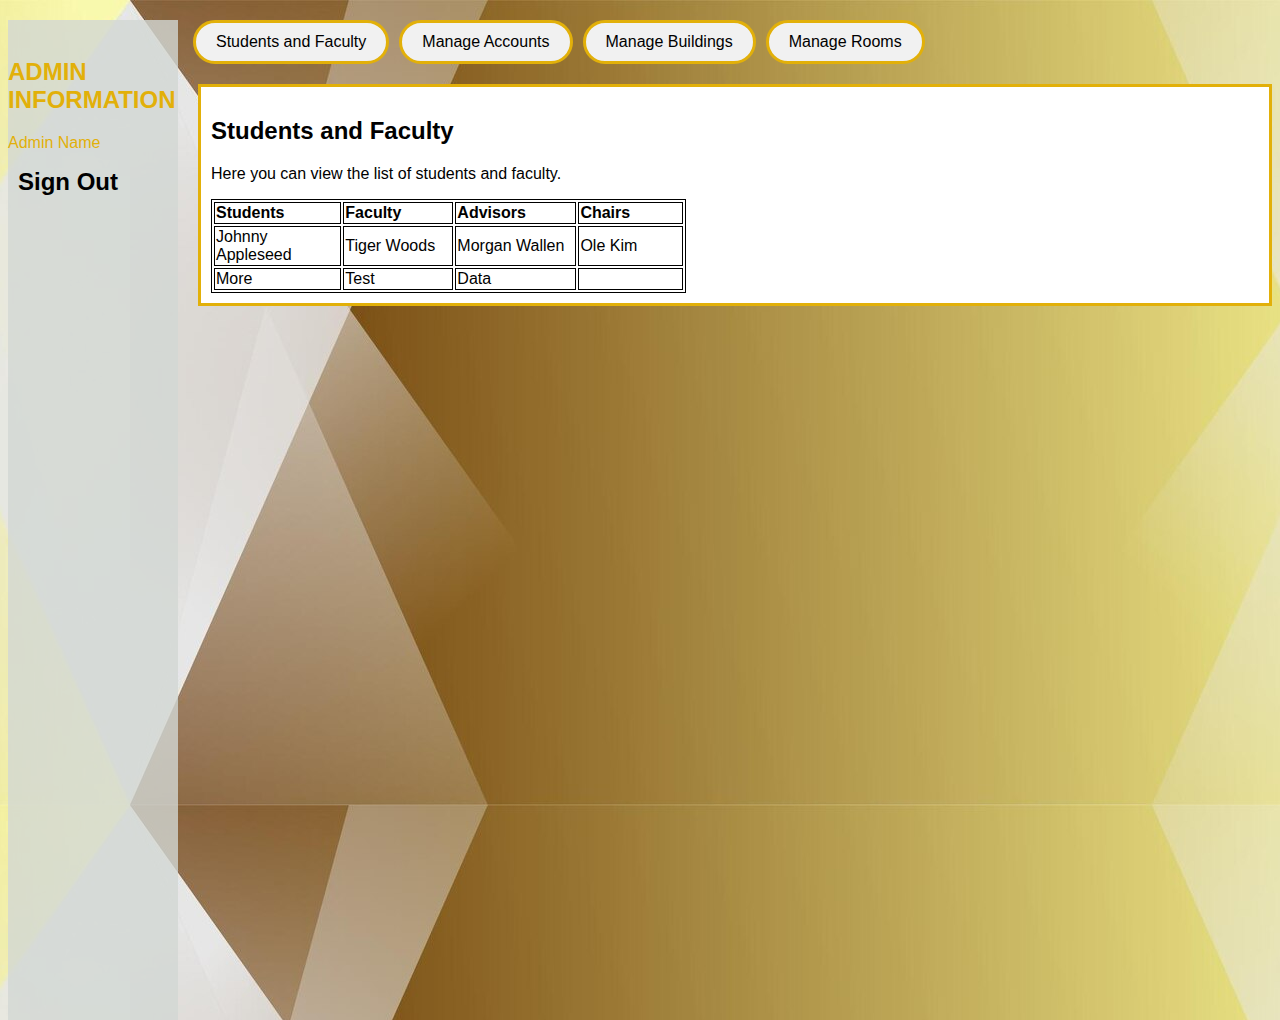
==== code/frontend/admin_home.html @ 6f878a73 "merging main" ====
<!DOCTYPE html>
<html lang="en">
<head>
    <meta charset="UTF-8">
    <meta name="viewport" content="width=device-width, initial-scale=1.0">
    <title>Admin Homepage</title>
    <style>
        .leftcol {
            width: 170px;
            height:1000px;
            float:left;
            border-right-width: 100px;
        
            margin-left: 0px;
            margin-right: 15px;
            padding: 0px;

            h2 { color: #e2b009;}
            p{ color: #e2b009;}
            background-color: rgb(210, 215, 211, 0.8);

            a:link, a:visited {
              
              color: rgb(0, 0, 0);
              padding: 10px 10px;
              text-align: center;
              text-decoration: none;
              font-size: 150%;
            }

            a:hover, a:active {
                background-color: red;
            }
        }
        body {
            font-family: Arial, sans-serif;
            background-image: url("../../assets/images/background.jpg");
            background-position-x: 130px;
        }
        
        .tabs {
            display: flex;
            cursor: pointer;
            margin: 20px 0;
        }
        .tab {
            padding: 10px 20px;
            border: 1px solid #e2b009;
            margin-right: 10px;
            background-color: #f1f1f1;
            border-width: 3px;
            border-radius: 50px;
        }
        
        .tab:hover {
            background-color: #ddd;
        }
        .content {
            margin-left: 190px;
            border: 3px solid #e2b009;            
            padding: 10px;
            display: none;            
        }

        .active {
            display: block;
            background-color: white;
        }

        img {
            width: 170px;
        }
        table, th, td{
            border: 1px solid;
            width: 475px;
            text-align: left;
        }
    </style>
    
</head>

<body>
    

    <div class="leftcol">
        <img src="../../assets/images/Cameron.png" alt="">
        <h2>ADMIN INFORMATION</h2>
            <p>Admin Name</p>
            
        <p><b><a href="../login.html">Sign Out</a></b></p>
    </div>

    <div class="tabs">
        <div class="tab" onclick="showContent('Students and Faculty')">Students and Faculty</div>
        <div class="tab" onclick="showContent('Manage Accounts')">Manage Accounts</div>
        <div class="tab" onclick="showContent('Manage Buildings')">Manage Buildings</div>
        <div class="tab" onclick="showContent('Manage Rooms')">Manage Rooms</div>
    </div>

    <div id="Students and Faculty" class="content active">
        <h2>Students and Faculty</h2>
        <p>Here you can view the list of students and faculty.</p>
        <table>
            <tr>
                <th>Students</th>
                <th>Faculty</th>
                <th>Advisors</th>
                <th>Chairs</th>
            </tr>
            <tr>
                <td>Johnny Appleseed</td>
                <td>Tiger Woods</td>
                <td>Morgan Wallen</td>
                <td>Ole Kim</td>
              </tr>
              <tr>
                <td>More</td>
                <td>Test</td>
                <td>Data</td>
                <td></td>
              </tr>
        </table>
    </div>
    <div id="Manage Accounts" class="content">
        <h2>Manage Accounts</h2>
        <p>In this tab you will be able to add and delete student, faculty, advisor, and chair accounts.</p>
    </div>
    <div id="Manage Buildings" class="content">
        <h2>Manage Buildings</h2>
        <p>In this tab you will be able to add and delete school buildings in the course descriptions.</p>
    </div>
    <div id="Manage Rooms" class="content">
        <h2>Manage Rooms</h2>
        <p>In this tab you will be able to add and delete classrooms in the course descriptions.</p>
    </div>
    
    <script>
        function showContent(theme) {
            const contents = document.querySelectorAll('.content');
            contents.forEach(content => {
                content.classList.remove('active');
            });
            document.getElementById(theme).classList.add('active');
        }
    </script>

</body>
</html>
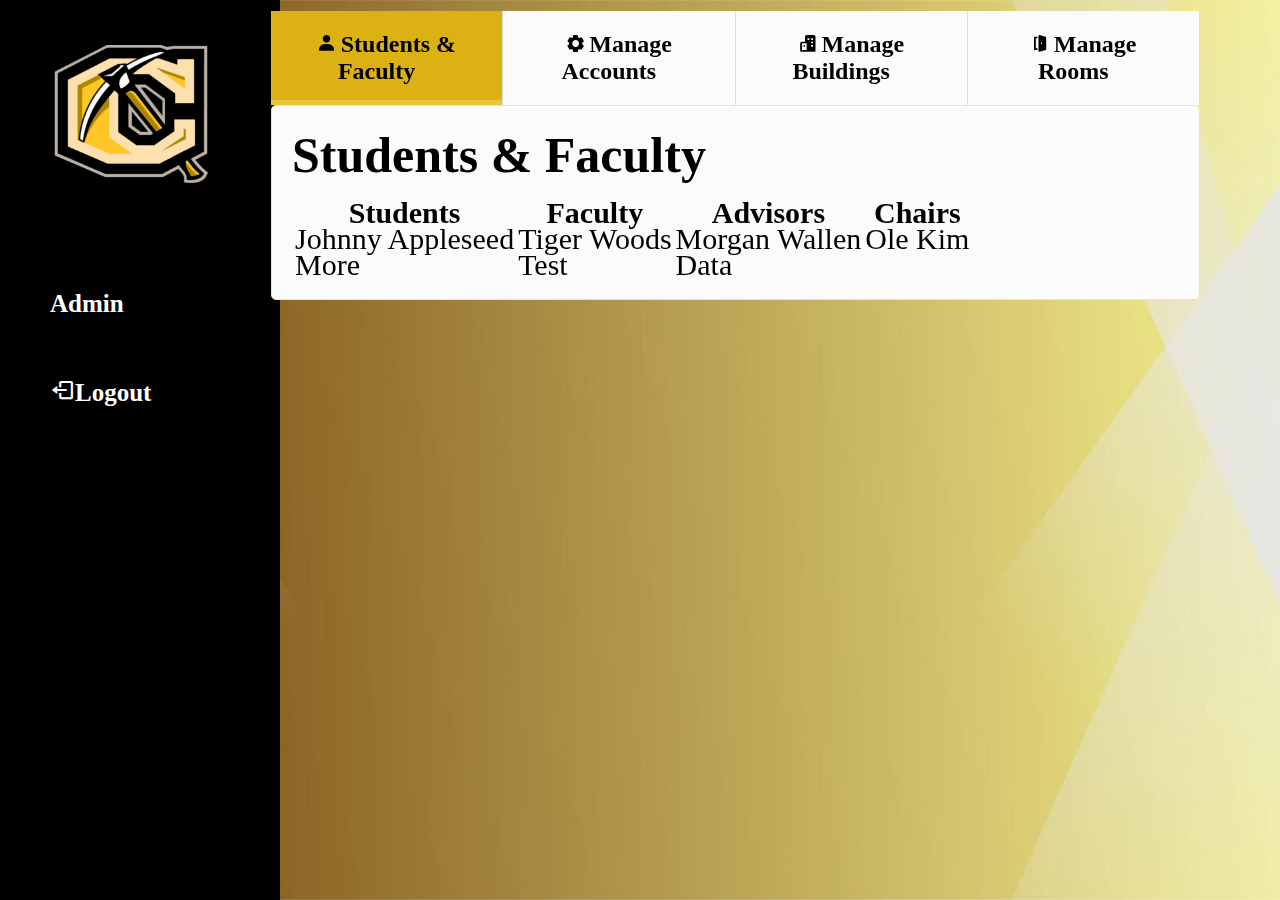
==== commit 9bb2d1ce: "updated style.css and applied to other files" ====
--- a/code/frontend/admin_home.html
+++ b/code/frontend/admin_home.html
@@ -1,148 +1,93 @@
 <!DOCTYPE html>
-<html lang="en">
-<head>
-    <meta charset="UTF-8">
-    <meta name="viewport" content="width=device-width, initial-scale=1.0">
-    <title>Admin Homepage</title>
-    <style>
-        .leftcol {
-            width: 170px;
-            height:1000px;
-            float:left;
-            border-right-width: 100px;
-        
-            margin-left: 0px;
-            margin-right: 15px;
-            padding: 0px;
+<html>
+    <head>
+        <link rel="stylesheet" href="../../assets/css/style.css" />
+        <link href='https://unpkg.com/boxicons@2.1.4/css/boxicons.min.css' rel='stylesheet'>
+        <link rel="shortcut icon" href="#" />
+    </head>
 
-            h2 { color: #e2b009;}
-            p{ color: #e2b009;}
-            background-color: rgb(210, 215, 211, 0.8);
+    <body class="advisor">
+        <ul>
+            <img src="../../assets/images/cameron.png" class="logo">
+            <li><a>Admin</a></li>
+            <li><a href="../login.html"><i class="bx bx-log-out"></i>Logout</a></li>
+        </ul>
+      
+        <div class="action-box">
+            <div class="tabs"> 
+                <ol>
+                    <li class="active">
+                        <span class="icon"><i class='bx bxs-user'></i></span>
+                        <span class="text">Students & Faculty</span>
+                    </li>
 
-            a:link, a:visited {
-              
-              color: rgb(0, 0, 0);
-              padding: 10px 10px;
-              text-align: center;
-              text-decoration: none;
-              font-size: 150%;
-            }
+                    <li>
+                        <span class="icon"><i class='bx bxs-cog'></i></span>
+                        <span class="text">Manage Accounts</span>
+                    </li>
 
-            a:hover, a:active {
-                background-color: red;
-            }
-        }
-        body {
-            font-family: Arial, sans-serif;
-            background-image: url("../../assets/images/background.jpg");
-            background-position-x: 130px;
-        }
-        
-        .tabs {
-            display: flex;
-            cursor: pointer;
-            margin: 20px 0;
-        }
-        .tab {
-            padding: 10px 20px;
-            border: 1px solid #e2b009;
-            margin-right: 10px;
-            background-color: #f1f1f1;
-            border-width: 3px;
-            border-radius: 50px;
-        }
-        
-        .tab:hover {
-            background-color: #ddd;
-        }
-        .content {
-            margin-left: 190px;
-            border: 3px solid #e2b009;            
-            padding: 10px;
-            display: none;            
-        }
+                    <li>
+                        <span class="icon"><i class='bx bxs-buildings'></i></span>
+                        <span class="text">Manage Buildings</span>
+                    </li>
 
-        .active {
-            display: block;
-            background-color: white;
-        }
+                    <li>
+                        <span class="icon"><i class='bx bxs-door-open'></i></span>
+                        <span class="text">Manage Rooms</span>
+                    </li>
+                </ol>
+            </div>
 
-        img {
-            width: 170px;
-        }
-        table, th, td{
-            border: 1px solid;
-            width: 475px;
-            text-align: left;
-        }
-    </style>
-    
-</head>
+            <div class="content">
+                <div class="tab_wrap" style="display: block;">
+                    <div class="title">Students & Faculty</div>
+                    <div class="tab-content">
+                        <table>
+                            <tr>
+                                <th>Students</th>
+                                <th>Faculty</th>
+                                <th>Advisors</th>
+                                <th>Chairs</th>
+                            </tr>
+                            <tr>
+                                <td>Johnny Appleseed</td>
+                                <td>Tiger Woods</td>
+                                <td>Morgan Wallen</td>
+                                <td>Ole Kim</td>
+                            </tr>
+                            <tr>
+                                <td>More</td>
+                                <td>Test</td>
+                                <td>Data</td>
+                                <td></td>
+                            </tr>
+                        </table>
+                    </div>
+                </div>
 
-<body>
-    
+                <div class="tab_wrap" style="display: none;">
+                    <div class="title">Manage Accounts</div>
+                    <div class="tab-content">
+                        <p>In this tab you will be able to add and delete student and faculty accounts.</p>
+                    </div>
+                </div>
 
-    <div class="leftcol">
-        <img src="../../assets/images/Cameron.png" alt="">
-        <h2>ADMIN INFORMATION</h2>
-            <p>Admin Name</p>
-            
-        <p><b><a href="../login.html">Sign Out</a></b></p>
-    </div>
+                <div class="tab_wrap" style="display: none;">
+                    <div class="title">Manage Buildings</div>
+                    <div class="tab-content">
+                        <p>In this tab you will be able to add and delete school buildings in the course descriptions.</p>
+                    </div>
+                </div>
 
-    <div class="tabs">
-        <div class="tab" onclick="showContent('Students and Faculty')">Students and Faculty</div>
-        <div class="tab" onclick="showContent('Manage Accounts')">Manage Accounts</div>
-        <div class="tab" onclick="showContent('Manage Buildings')">Manage Buildings</div>
-        <div class="tab" onclick="showContent('Manage Rooms')">Manage Rooms</div>
-    </div>
+                <div class="tab_wrap" style="display: none;">
+                    <div class="title">Manage Rooms</div>
+                    <div class="tab-content">
+                        <p>In this tab you will be able to add and delete classrooms in the course descriptions.</p>
+                    </div>
+                </div>
+            </div>
+        </div>
 
-    <div id="Students and Faculty" class="content active">
-        <h2>Students and Faculty</h2>
-        <p>Here you can view the list of students and faculty.</p>
-        <table>
-            <tr>
-                <th>Students</th>
-                <th>Faculty</th>
-                <th>Advisors</th>
-                <th>Chairs</th>
-            </tr>
-            <tr>
-                <td>Johnny Appleseed</td>
-                <td>Tiger Woods</td>
-                <td>Morgan Wallen</td>
-                <td>Ole Kim</td>
-              </tr>
-              <tr>
-                <td>More</td>
-                <td>Test</td>
-                <td>Data</td>
-                <td></td>
-              </tr>
-        </table>
-    </div>
-    <div id="Manage Accounts" class="content">
-        <h2>Manage Accounts</h2>
-        <p>In this tab you will be able to add and delete student, faculty, advisor, and chair accounts.</p>
-    </div>
-    <div id="Manage Buildings" class="content">
-        <h2>Manage Buildings</h2>
-        <p>In this tab you will be able to add and delete school buildings in the course descriptions.</p>
-    </div>
-    <div id="Manage Rooms" class="content">
-        <h2>Manage Rooms</h2>
-        <p>In this tab you will be able to add and delete classrooms in the course descriptions.</p>
-    </div>
-    
-    <script>
-        function showContent(theme) {
-            const contents = document.querySelectorAll('.content');
-            contents.forEach(content => {
-                content.classList.remove('active');
-            });
-            document.getElementById(theme).classList.add('active');
-        }
-    </script>
-
-</body>
-</html>+        <script src="scripts.js"></script>
+    </body>
+</html>
--- a/assets/css/style.css
+++ b/assets/css/style.css
@@ -0,0 +1,273 @@
+html, body {
+    margin: 0;
+    padding: 0;
+    overflow: hidden;
+    width: 100%;
+    height: 100%;
+}
+
+.background {
+    position: relative;
+    width: 100%;
+    min-height: 100vh; 
+    background: url('../images/background.jpg');
+    background-position: center;
+    background-size: cover;
+    border-radius: 10px;
+}
+
+.login, .advisor {
+    width: 100%;
+    min-height: 100vh;
+    background: url('../images/background.jpg') no-repeat;
+    background-size: cover;
+    background-position: center;
+}
+
+.center{
+    display: block;
+    margin-left: 20px;
+    margin-right: auto;
+    margin-top: 80px;
+}
+
+.background .content-login{
+    position: absolute;
+    top: 0;
+    left: 0;
+    width: 60%;
+    height:100%;
+    background: transparent;
+    color: black;
+    display: flex;
+    justify-content: space-between;
+    flex-direction: column;
+}
+
+.background .box{
+    position: absolute;
+    top: 0;
+    right: 0;
+    width: calc(100% - 60%);
+    height: 100%;
+}
+
+.text {
+    font-size: 24px;
+    margin: 20px 0;
+    padding:20px
+    
+}
+
+.box .login-box{
+    display: flex;
+    align-items: center;
+    justify-content: center;
+    width: 100%;
+    height: 100%;
+    background: transparent;
+    backdrop-filter: blur(20px);
+    border-top-left-radius: 10px;
+    border-top-right-radius: 10px;
+    color: black;
+}
+
+.login-box h2{
+    font-size: 32px;
+    text-align: center;
+}
+
+.login-box .input-box{
+    position: relative;
+    width: 340px;
+    height: 45px;
+    border-bottom: 2px solid black;
+    margin: 30px  0;
+}
+
+.input-box .icon{
+    position: absolute;
+    right: 0;
+    top: 13px;
+    font-size: 19px;
+}
+
+.input-box input{
+    width: 100%;
+    height: 100%;
+    background: transparent;
+    border: none;
+    outline: none;
+    font-size: 16px;
+    font-weight: 600;
+}
+
+.input-box label{
+    position: absolute;
+    top: 50%;
+    left: 0;
+    transform: translateY(-50%);
+    font-size: 16px;
+    transition: .5s ease;
+}
+
+.input-box input:focus~label,
+.input-box input:valid~label{ top: -5px
+}
+
+.login-box .forgot{
+    font-size: 14.5px;
+    font-weight: 500;
+    margin: -15px 0 15px;
+    display: flex;
+    justify-content: space-between;
+}
+
+.forgot a{
+    color: black;
+    text-decoration: none;
+}
+
+.forgot a:hover{
+    text-decoration: underline;
+}
+
+.signinbutton{
+    width: 100%;
+    height: 45px;
+    background: black;
+    border: none;
+    outline: none;
+    border-radius: 4px;
+    cursor: pointer;
+    font-size: 16px;
+    color: white;
+    font-weight: 500;
+}
+
+.layout{
+    margin: 0;
+}
+
+ul{
+    list-style-type: none;
+    margin: -20px;
+    padding: -20px;
+    width: 260px;
+    background-color: black;
+    position: fixed; 
+    height: 120%;
+    overflow: auto;
+    text-align: center;
+}
+
+.logo {
+    display: flex;
+    margin-left: 0px;
+    margin-right: auto;
+    margin-top: 50px;
+    height: 200px;
+    width: 200px;
+    padding: 15px;
+}
+
+li a{
+    display: block;
+    color: #fff;
+    font-size: 25px;
+    font-weight: bold;
+    padding: 30px 0 30px 30px;
+    text-decoration: none;
+    text-align: left;
+}
+
+a:hover{
+    background-color: #fff;
+    color: black;
+}
+
+
+.action-box {
+    position: absolute;
+    width: 75%;
+    height: 750px;
+    top:  50%;
+    left: 50%;
+    transform: translate(-40%, -50%);
+    border-radius: 10px;
+    margin-top: 20x;
+}
+
+
+.tabs ol{
+    display: flex;
+    margin: 0 auto;
+    padding: 0px;
+    margin-top: -4em; 
+    text-align: center;
+    background: #fbfbfb;;
+    margin-left: 15px;
+    margin-right: 16px;
+
+}
+
+.tabs ol li{
+    width: 306px;
+    padding: 20px;
+    border-right: 1px solid #dddddd;
+    text-align: center;
+    list-style-type: none;
+    font-size: 14px;
+    font-weight: 600;
+    cursor: pointer;
+    transition: all 0.2s ease;
+    position: relative;
+}
+
+
+.tabs ol li .icon{
+    font-size: 20px;
+    margin-right: -20px;
+}
+
+.tabs ol li::before{
+    content: "";
+    position: absolute;
+    bottom: 0;
+    left: 0;
+    width: 100%;
+    height: 5px;
+    background-color: #eac53e;
+    transition: all 0.2s ease;
+    opacity: 0;
+}
+
+.tabs ol li:hover, .tabs ol li.active{
+    background: #dcb113;
+    color: black;
+}
+
+.tabs ol li:hover:before, .tabs ol li.active:before{
+    opacity: 1;
+}
+
+.content{
+    background: #fbfbfb;
+    border: 1px solid yellow;
+    border-radius: 5px;
+    padding: 20px;
+    margin-left: 15px;
+    margin-right: 16px;
+}
+
+.tab_wrap .title{
+    font-size: 50px;
+    margin-bottom: 15px;
+    font-weight: 600;
+}
+
+.tab-content{
+    margin-bottom: 0px;
+    font-size: 30px;
+    line-height: 22px;
+}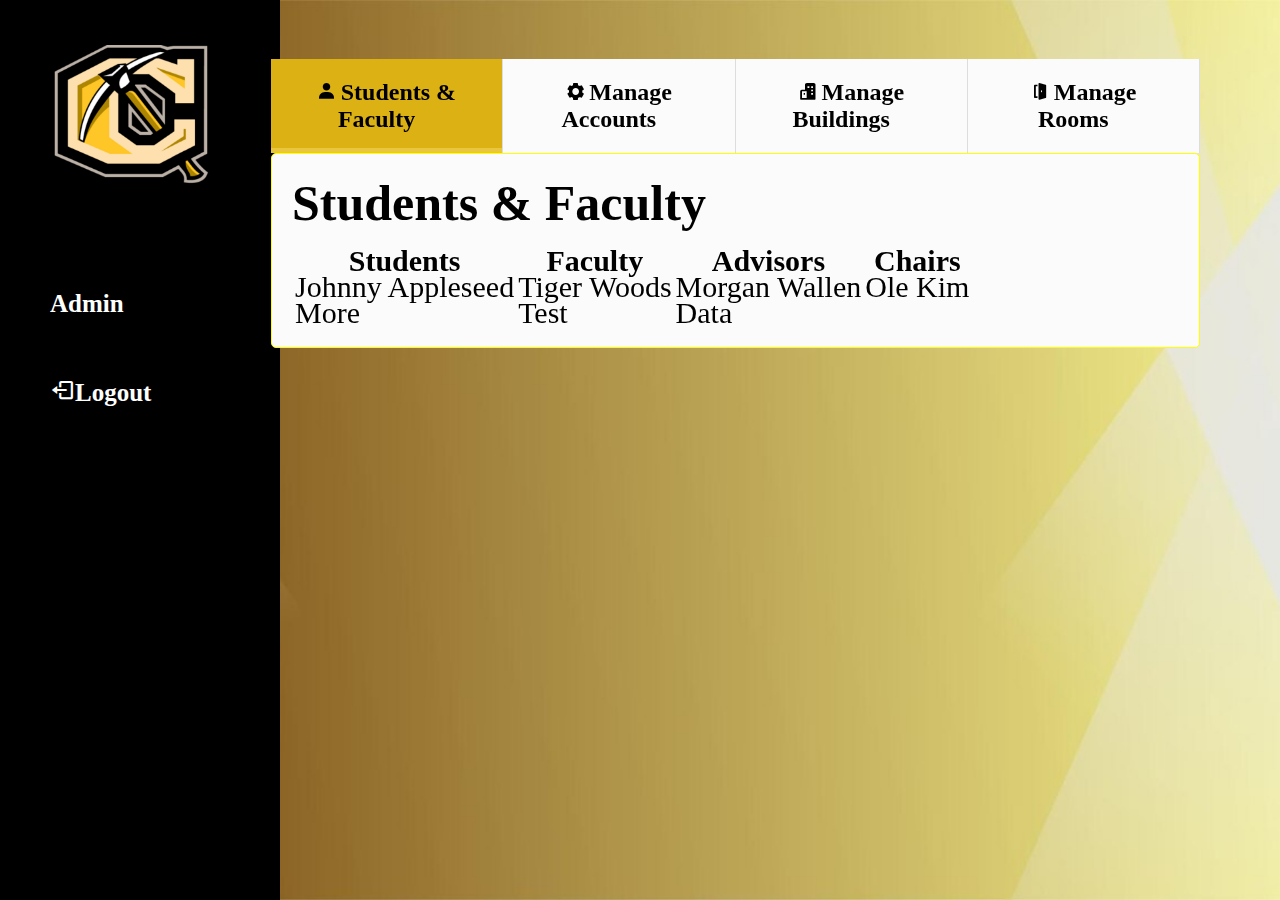
==== commit 63fd0a4d: "Updated style.css to remove unneeded changes and add a class" ====
--- a/code/frontend/admin_home.html
+++ b/code/frontend/admin_home.html
@@ -6,7 +6,7 @@
         <link rel="shortcut icon" href="#" />
     </head>
 
-    <body class="advisor">
+    <body class="admin">
         <ul>
             <img src="../../assets/images/cameron.png" class="logo">
             <li><a>Admin</a></li>
--- a/assets/css/style.css
+++ b/assets/css/style.css
@@ -16,7 +16,7 @@
     border-radius: 10px;
 }
 
-.login, .advisor {
+.login, .advisor, .admin {
     width: 100%;
     min-height: 100vh;
     background: url('../images/background.jpg') no-repeat;
@@ -203,7 +203,7 @@
     display: flex;
     margin: 0 auto;
     padding: 0px;
-    margin-top: -4em; 
+    margin-top: -1em; 
     text-align: center;
     background: #fbfbfb;;
     margin-left: 15px;
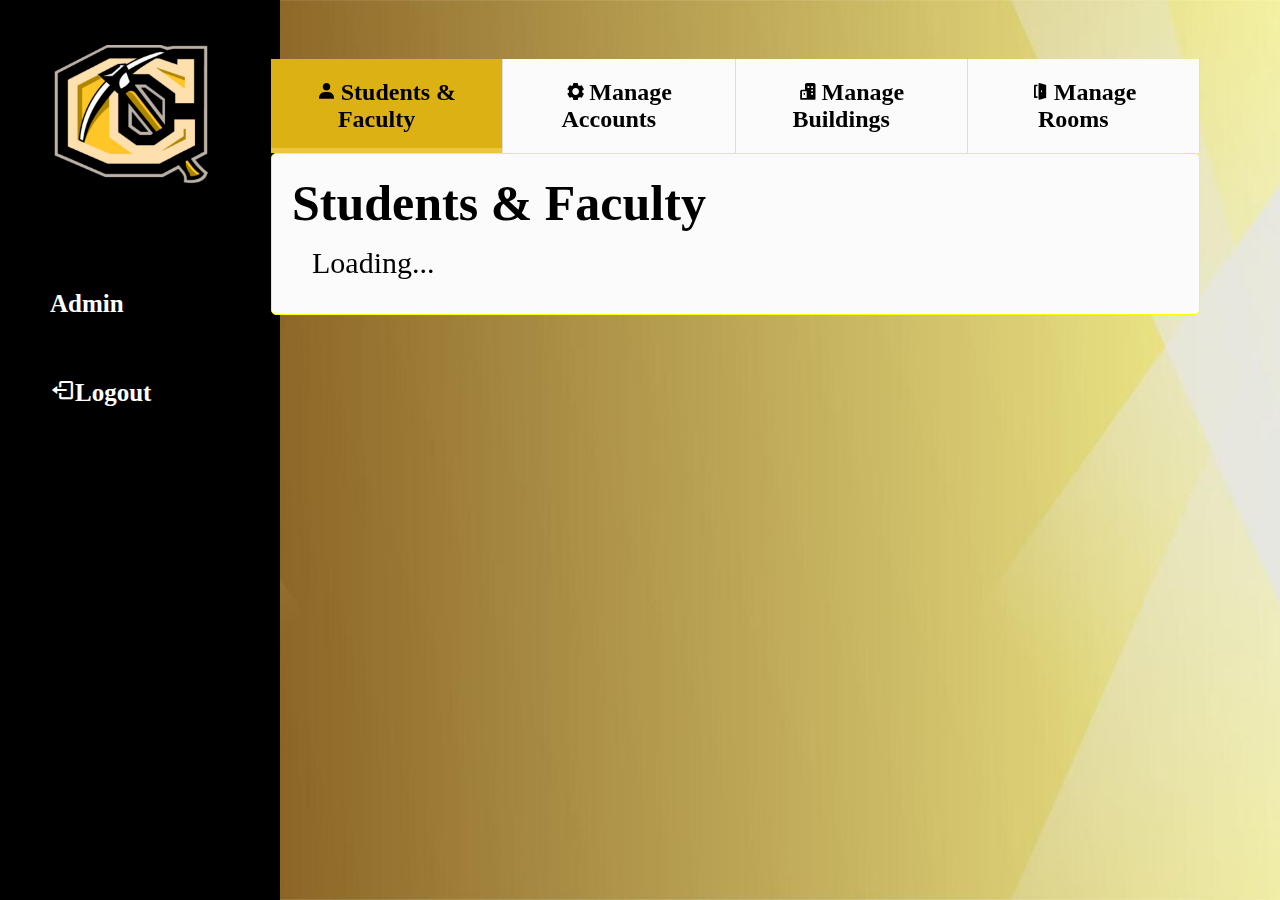
==== commit 453de399: "manage_user changes" ====
--- a/code/frontend/admin_home.html
+++ b/code/frontend/admin_home.html
@@ -42,26 +42,7 @@
                 <div class="tab_wrap" style="display: block;">
                     <div class="title">Students & Faculty</div>
                     <div class="tab-content">
-                        <table>
-                            <tr>
-                                <th>Students</th>
-                                <th>Faculty</th>
-                                <th>Advisors</th>
-                                <th>Chairs</th>
-                            </tr>
-                            <tr>
-                                <td>Johnny Appleseed</td>
-                                <td>Tiger Woods</td>
-                                <td>Morgan Wallen</td>
-                                <td>Ole Kim</td>
-                            </tr>
-                            <tr>
-                                <td>More</td>
-                                <td>Test</td>
-                                <td>Data</td>
-                                <td></td>
-                            </tr>
-                        </table>
+                        <div id="userList">Loading...</div>
                     </div>
                 </div>
 
--- a/assets/css/style.css
+++ b/assets/css/style.css
@@ -19,6 +19,13 @@
 .login, .advisor, .admin {
     width: 100%;
     min-height: 100vh;
+    background: url('../images/background.jpg') no-repeat;
+    background-size: cover;
+    background-position: center;
+}
+.chair{
+    width: 99vh;
+    height: 95vh;
     background: url('../images/background.jpg') no-repeat;
     background-size: cover;
     background-position: center;
@@ -147,6 +154,9 @@
 
 .layout{
     margin: 0;
+}
+.chair{
+    margin:0;
 }
 
 ul{
@@ -270,4 +280,74 @@
     margin-bottom: 0px;
     font-size: 30px;
     line-height: 22px;
+}
+
+/* General styling for the courses tab */
+.tab-content {
+    margin: 20px;
+}
+
+/* Style the search box */
+#courseSearch {
+    width: 100%;
+    padding: 10px;
+    margin-bottom: 20px;
+    border-radius: 5px;
+    border: 1px solid #ddd;
+    font-size: 16px;
+}
+
+/* Style for the courses table */
+table {
+    width: 100%;
+    border-collapse: collapse;
+    margin-top: 20px;
+    box-shadow: 0 0 10px rgba(0, 0, 0, 0.1);
+}
+
+/* Table header */
+th {
+    background-color: black;
+    color: white;
+    padding: 12px;
+    text-align: left;
+}
+
+/* Table body cells */
+td {
+    padding: 12px;
+    border-bottom: 1px solid #ddd;
+}
+
+/* Styling for each row on hover */
+tr:hover {
+    background-color: #f5f5f5;
+}
+
+/* Center align table text */
+th, td {
+    text-align: left;
+}
+
+/* Style the title for the Courses tab */
+.title {
+    font-size: 24px;
+    font-weight: bold;
+    margin-bottom: 20px;
+}
+
+/* Add a simple responsive design for smaller screens */
+@media (max-width: 768px) {
+    table {
+        font-size: 14px;
+    }
+
+    th, td {
+        padding: 10px;
+    }
+
+    #courseSearch {
+        font-size: 14px;
+        padding: 8px;
+    }
 }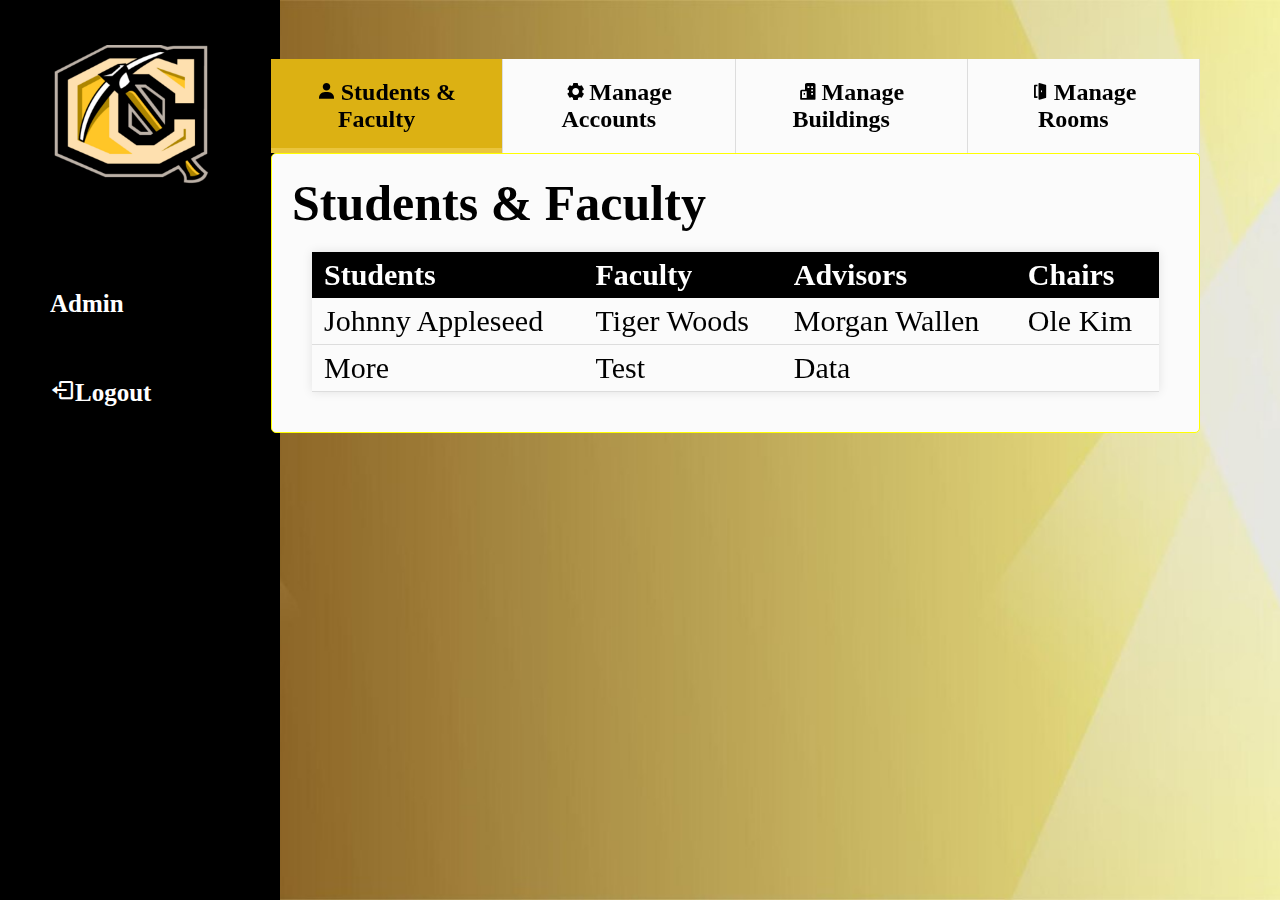
==== commit c7b99a2d: "Php added to webpages" ====
--- a/code/frontend/admin_home.html
+++ b/code/frontend/admin_home.html
@@ -42,7 +42,26 @@
                 <div class="tab_wrap" style="display: block;">
                     <div class="title">Students & Faculty</div>
                     <div class="tab-content">
-                        <div id="userList">Loading...</div>
+                        <table>
+                            <tr>
+                                <th>Students</th>
+                                <th>Faculty</th>
+                                <th>Advisors</th>
+                                <th>Chairs</th>
+                            </tr>
+                            <tr>
+                                <td>Johnny Appleseed</td>
+                                <td>Tiger Woods</td>
+                                <td>Morgan Wallen</td>
+                                <td>Ole Kim</td>
+                            </tr>
+                            <tr>
+                                <td>More</td>
+                                <td>Test</td>
+                                <td>Data</td>
+                                <td></td>
+                            </tr>
+                        </table>
                     </div>
                 </div>
 
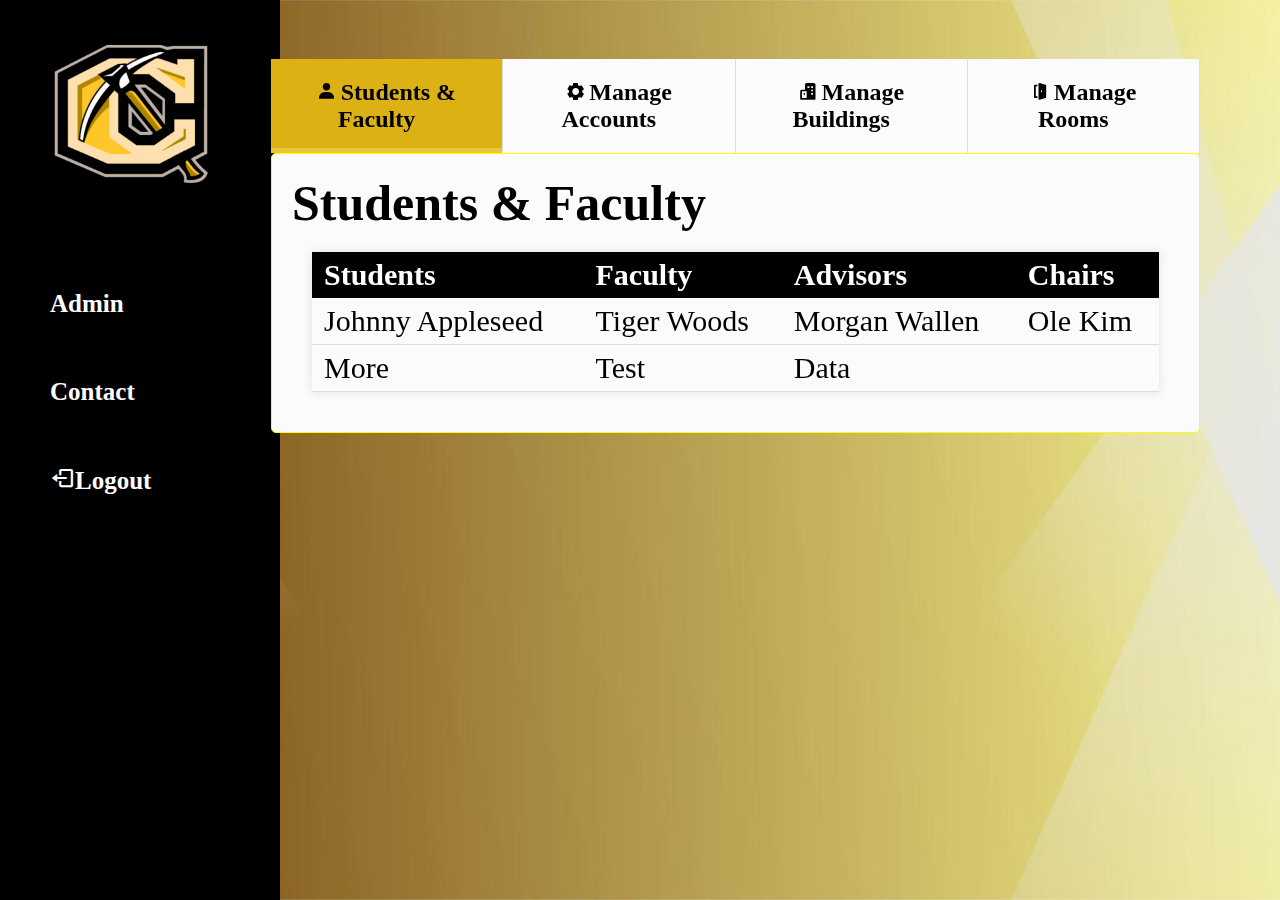
==== commit 9d27b3b7: "Working on in all xcept student and falc, those pages are cooked atm" ====
--- a/code/frontend/admin_home.html
+++ b/code/frontend/admin_home.html
@@ -7,9 +7,10 @@
     </head>
 
     <body class="admin">
-        <ul>
+        <ul class="sidebar">
             <img src="../../assets/images/cameron.png" class="logo">
             <li><a>Admin</a></li>
+            <li><a href="#"id="contact-tab">Contact</a></li>
             <li><a href="../login.html"><i class="bx bx-log-out"></i>Logout</a></li>
         </ul>
       
@@ -85,6 +86,12 @@
                         <p>In this tab you will be able to add and delete classrooms in the course descriptions.</p>
                     </div>
                 </div>
+                <div id="contact-content" class="tab_wrap" style="display: none;">
+                    <div class="title">Contacts</div>
+                    <div class="tab-content" id="contact-info">
+
+                    </div>
+                </div>
             </div>
         </div>
 
